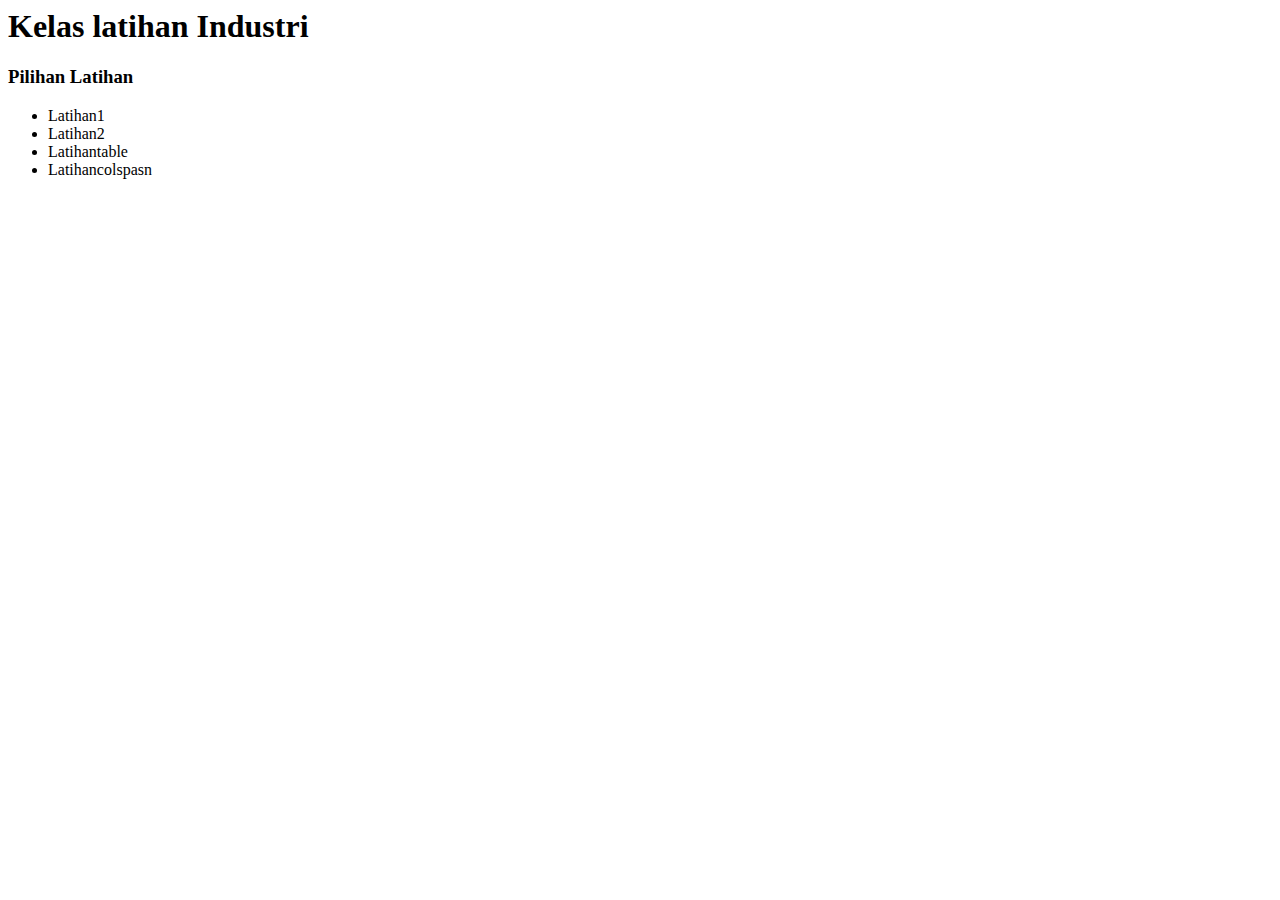
==== pilihan.html @ 93d85805 "update" ====
<html>
  <head>
    <title>Hasil Latihan Saya</title>
  </head>
  <body>
    <h1>Kelas latihan Industri</h1>
    <h3>Pilihan Latihan</h3>
    <table>
      <tr>
        <ul>
          <li href="Latihan1.html">Latihan1</li>
          <li href="Latihan2.html">Latihan2</li>
          <li href="Latihantable.html">Latihantable</li>
          <li href="Latihancolspan.html">Latihancolspasn</li>
        </ul>
      </tr>
    </table>    
  </body>
</html>
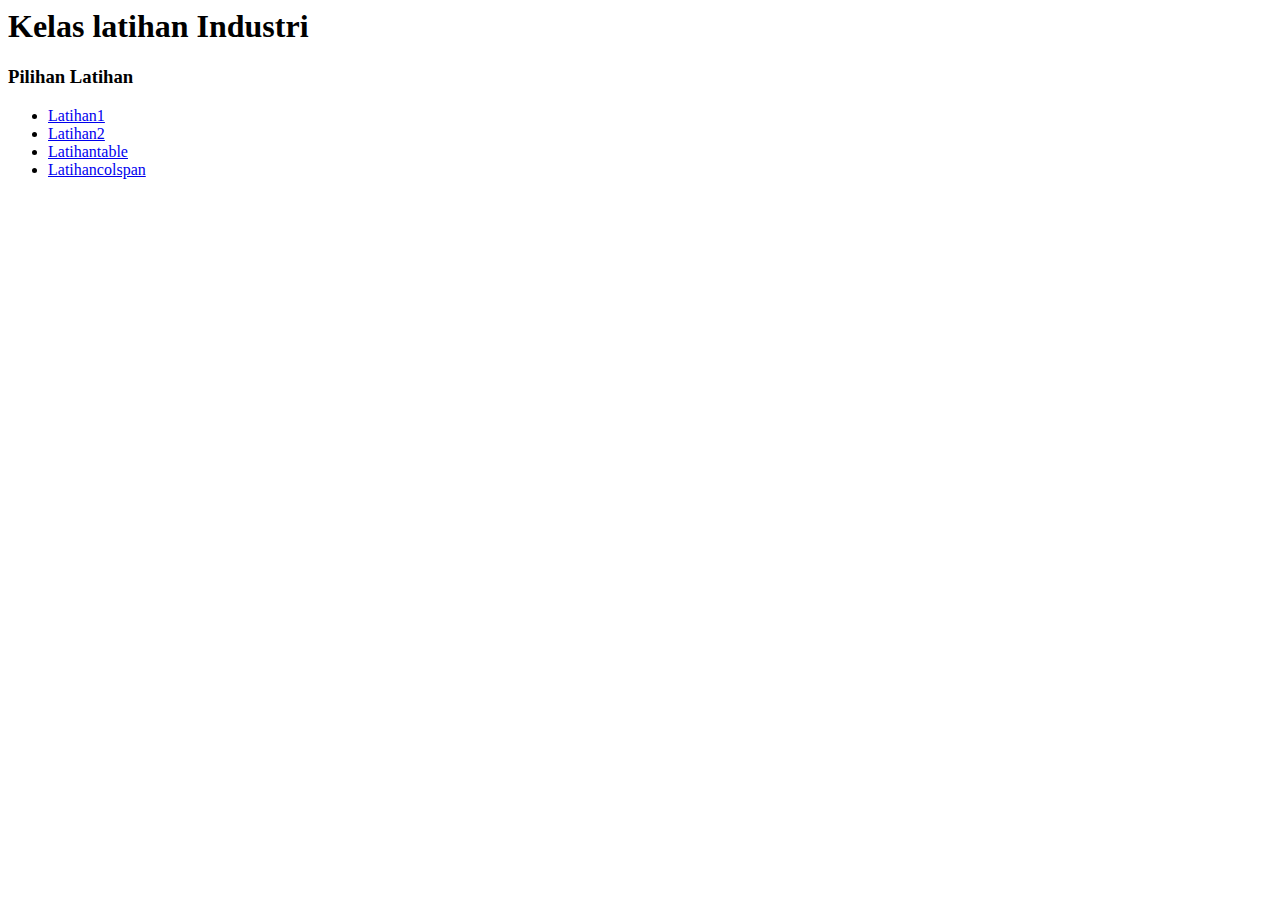
==== commit 6fa38f39: "update" ====
--- a/pilihan.html
+++ b/pilihan.html
@@ -8,12 +8,12 @@
     <table>
       <tr>
         <ul>
-          <li href="Latihan1.html">Latihan1</li>
-          <li href="Latihan2.html">Latihan2</li>
-          <li href="Latihantable.html">Latihantable</li>
-          <li href="Latihancolspan.html">Latihancolspasn</li>
+          <li><a href="Latihan1.html">Latihan1</li>
+          <li><a href="Latihan2.html">Latihan2</li>
+          <li><a href="Latihantable.html">Latihantable</li>
+          <li><a href="Latihancolspan.html">Latihancolspan</li>
         </ul>
       </tr>
     </table>    
   </body>
-</html>+</html>
